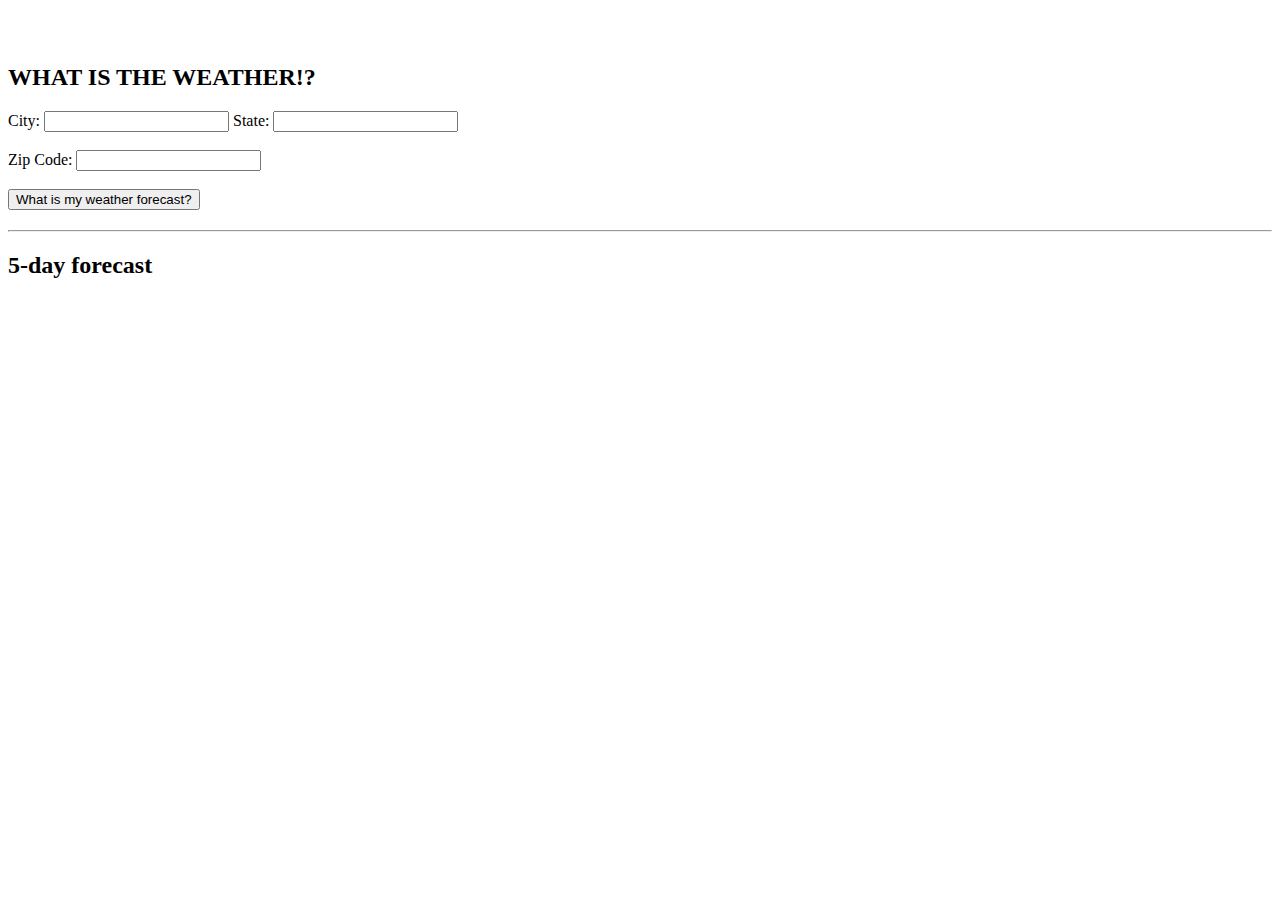
==== main.html @ fd140a76 "added extended forecast and working images for import" ====
<!DOCTYPE html>
<html lang="en">

<head>
    <link rel="shortcut icon" href="#"> <!-- This is the icon in the tab image, add later -->
    <meta charset="UTF-8">
    <meta name="viewport" content="width=device-width, initial-scale=1.0">
    <title>Weather Applet</title>
    <link rel="stylesheet" href="./css/style.css"/>
    <link href="https://fonts.googleapis.com/css?family=Montserrat:400,900">
<body>
    
    <br><br>
    <div id="weather" class="center">
        <h2>WHAT IS THE WEATHER!?</h2>
        <section id="current-weather">
            <label for="Search">City:</label>
            <input type="text" id="cityName" name="cityName">
            <label for="stateCode">State:</label>
            <input type="text" id="stateCode" name="stateCode">
            <br></br>
            <label for="zipCode">Zip Code:</label>
            <input type="text" id="zipCode" name="zipCode">
            <br></br>
            <button type="ImportWeather" id="ImportWeather">What is my weather forecast?</button>
        
            <h2 id="location"></h2>
            <div id="current-image"></div>
            <h2 id="temp"></h2>
            <h2 id="mintemp"></h2>
            <h2 id="maxtemp"></h2>
            <h2 id="humidity"></h2>
            <h2 id="windspeed"></h2>
        </section>
        <hr>
        <section id="five-day-forecast">
            <h2 id="five-day-forecast-heading" class="label-font" tabindex="0">5-day forecast</h2>
            <div id="extended-container">
                <div id="div-ext-1" class="five-day-iconAndText">
                    <div id="ext-1-img"></div>
                    <h3 id="ext-1-low"></h3>
                    <h3 id="ext-1-high"></h3>
                    <h3 id="ext-1-day"></h3>
                </div>
                <div id="div-ext-2" class="five-day-iconAndText">
                    <div id="ext-2-img"></div>
                    <h3 id="ext-2-low"></h3>
                    <h3 id="ext-2-high"></h3>
                    <h3 id="ext-2-day"></h3>
                </div>
                <div id="div-ext-3" class="five-day-iconAndText">
                    <div id="ext-3-img"></div>
                    <h3 id="ext-3-low"></h3>
                    <h3 id="ext-3-high"></h3>
                    <h3 id="ext-3-day"></h3>
                </div>
                <div id="div-ext-4" class="five-day-iconAndText">
                    <div id="ext-4-img"></div>
                    <h3 id="ext-4-low"></h3>
                    <h3 id="ext-4-high"></h3>
                    <h3 id="ext-4-day"></h3>
                </div>
                <div id="div-ext-5" class="five-day-iconAndText">
                    <div id="ext-5-img"></div>
                    <h3 id="ext-5-low"></h3>
                    <h3 id="ext-5-high"></h3>
                    <h3 id="ext-5-day"></h3>
                </div>
            </div>
        </section>
    </div>

    <script src="main_format.js"></script>
    <script type="module" src="importOW.js"></script>
</body>
</html>
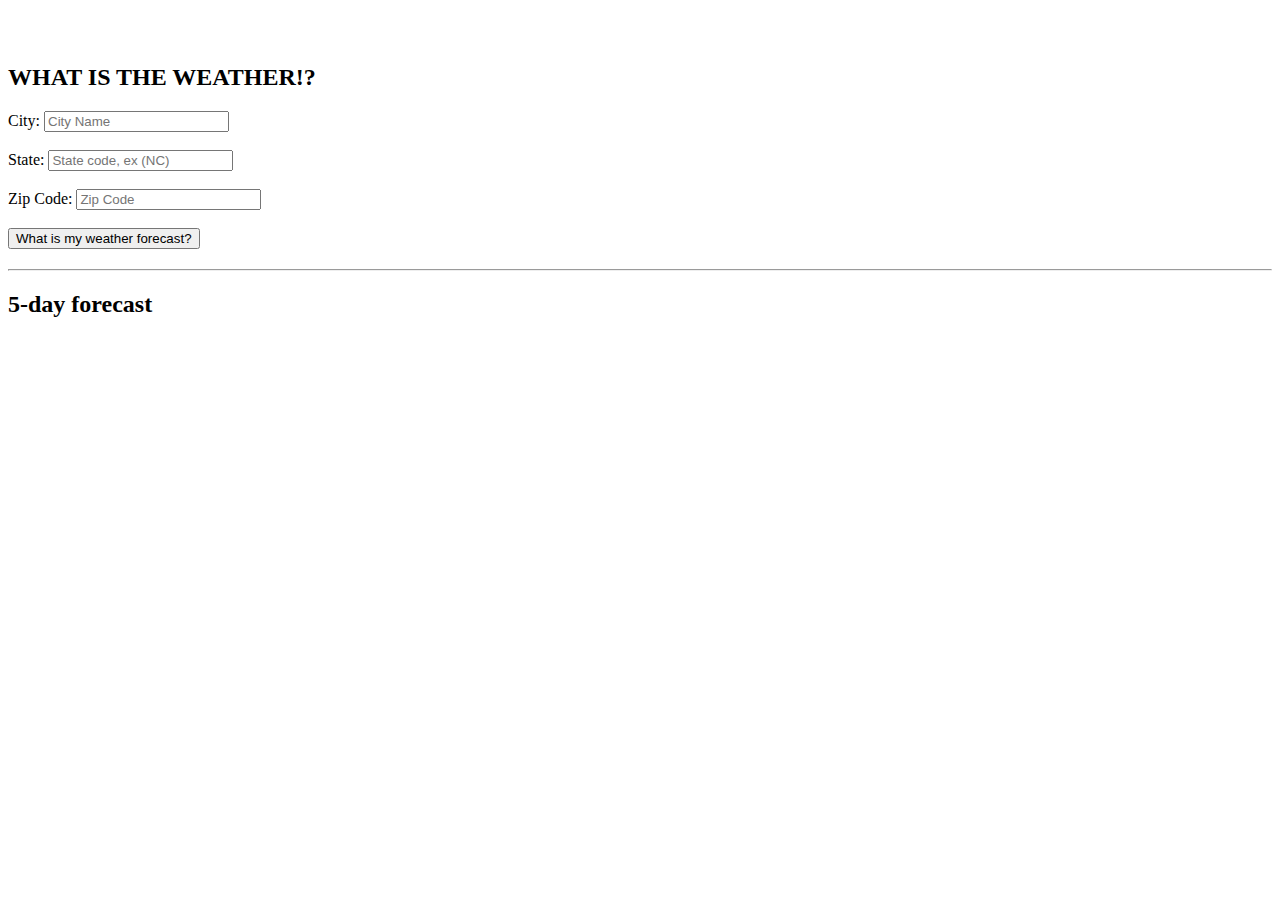
==== commit 0b3884ad: "end of day progress, 5 day forecast working, need to get design more responsive" ====
--- a/main.html
+++ b/main.html
@@ -15,14 +15,15 @@
         <h2>WHAT IS THE WEATHER!?</h2>
         <section id="current-weather">
             <label for="Search">City:</label>
-            <input type="text" id="cityName" name="cityName">
+            <input type="text" id="cityName" name="cityName" autocomplete="off" placeholder="City Name" class="search">
+            <br></br>
             <label for="stateCode">State:</label>
-            <input type="text" id="stateCode" name="stateCode">
+            <input type="text" id="stateCode" name="stateCode" autocomplete="off" placeholder="State code, ex (NC)" class="search">
             <br></br>
             <label for="zipCode">Zip Code:</label>
-            <input type="text" id="zipCode" name="zipCode">
+            <input type="text" id="zipCode" name="zipCode" autocomplete="off" placeholder="Zip Code" class="search">
             <br></br>
-            <button type="ImportWeather" id="ImportWeather">What is my weather forecast?</button>
+            <button type="ImportWeather" id="ImportWeather" class="button">What is my weather forecast?</button>
         
             <h2 id="location"></h2>
             <div id="current-image"></div>
@@ -35,38 +36,38 @@
         <hr>
         <section id="five-day-forecast">
             <h2 id="five-day-forecast-heading" class="label-font" tabindex="0">5-day forecast</h2>
-            <div id="extended-container">
+            <table id="extended-container">
                 <div id="div-ext-1" class="five-day-iconAndText">
-                    <div id="ext-1-img"></div>
+                    <div id="ext-1-img" class="centerImg"></div>
                     <h3 id="ext-1-low"></h3>
                     <h3 id="ext-1-high"></h3>
                     <h3 id="ext-1-day"></h3>
                 </div>
                 <div id="div-ext-2" class="five-day-iconAndText">
-                    <div id="ext-2-img"></div>
+                    <div id="ext-2-img" class="centerImg"></div>
                     <h3 id="ext-2-low"></h3>
                     <h3 id="ext-2-high"></h3>
                     <h3 id="ext-2-day"></h3>
                 </div>
                 <div id="div-ext-3" class="five-day-iconAndText">
-                    <div id="ext-3-img"></div>
+                    <div id="ext-3-img" class="centerImg"></div>
                     <h3 id="ext-3-low"></h3>
                     <h3 id="ext-3-high"></h3>
                     <h3 id="ext-3-day"></h3>
                 </div>
                 <div id="div-ext-4" class="five-day-iconAndText">
-                    <div id="ext-4-img"></div>
+                    <div id="ext-4-img" class="centerImg"></div>
                     <h3 id="ext-4-low"></h3>
                     <h3 id="ext-4-high"></h3>
                     <h3 id="ext-4-day"></h3>
                 </div>
                 <div id="div-ext-5" class="five-day-iconAndText">
-                    <div id="ext-5-img"></div>
+                    <div id="ext-5-img" class="centerImg"></div>
                     <h3 id="ext-5-low"></h3>
                     <h3 id="ext-5-high"></h3>
                     <h3 id="ext-5-day"></h3>
                 </div>
-            </div>
+            </table>
         </section>
     </div>
 
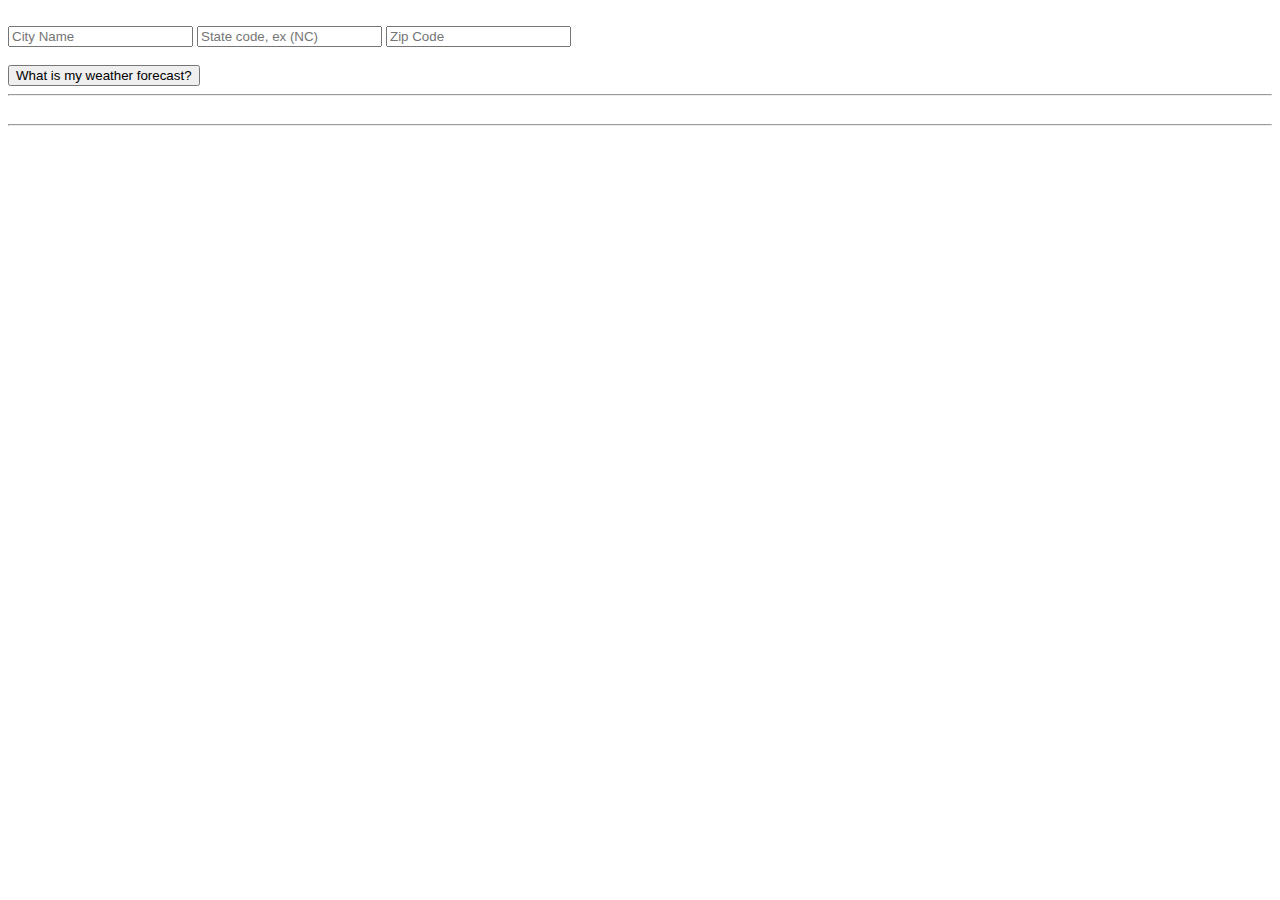
==== commit 1cc799b6: "further css changes, got images to scale and fit properly, everything is hidden until you search" ====
--- a/main.html
+++ b/main.html
@@ -9,33 +9,31 @@
     <link rel="stylesheet" href="./css/style.css"/>
     <link href="https://fonts.googleapis.com/css?family=Montserrat:400,900">
 <body>
-    
-    <br><br>
-    <div id="weather" class="center">
-        <h2>WHAT IS THE WEATHER!?</h2>
-        <section id="current-weather">
-            <label for="Search">City:</label>
+    <br clear="all">
+    <flexbox id="weather" class="center">
+        <section id="current-weather" >
             <input type="text" id="cityName" name="cityName" autocomplete="off" placeholder="City Name" class="search">
-            <br></br>
-            <label for="stateCode">State:</label>
             <input type="text" id="stateCode" name="stateCode" autocomplete="off" placeholder="State code, ex (NC)" class="search">
-            <br></br>
-            <label for="zipCode">Zip Code:</label>
             <input type="text" id="zipCode" name="zipCode" autocomplete="off" placeholder="Zip Code" class="search">
             <br></br>
             <button type="ImportWeather" id="ImportWeather" class="button">What is my weather forecast?</button>
-        
-            <h2 id="location"></h2>
-            <div id="current-image"></div>
-            <h2 id="temp"></h2>
-            <h2 id="mintemp"></h2>
-            <h2 id="maxtemp"></h2>
-            <h2 id="humidity"></h2>
-            <h2 id="windspeed"></h2>
+            
         </section>
-        <hr>
-        <section id="five-day-forecast">
-            <h2 id="five-day-forecast-heading" class="label-font" tabindex="0">5-day forecast</h2>
+        <hr class="visibility">
+        <section class="visibility">
+            <table>
+                <h2 id="location"></h2>
+                <div id="current-image" class="centerImg"></div>
+                <h2 id="temp"></h2>
+                <h2 id="mintemp"></h2>
+                <h2 id="maxtemp"></h2>
+                <h2 id="humidity"></h2>
+                <h2 id="windspeed"></h2>
+            </table>
+        </section>
+        <hr class="visibility">
+        <section id="five-day-forecast" class="visibility">
+            <h2 id="five-day-forecast-heading" class="label-font" tabindex="0"></h2>
             <table id="extended-container">
                 <div id="div-ext-1" class="five-day-iconAndText">
                     <div id="ext-1-img" class="centerImg"></div>
@@ -69,7 +67,7 @@
                 </div>
             </table>
         </section>
-    </div>
+    </flexbox>
 
     <script src="main_format.js"></script>
     <script type="module" src="importOW.js"></script>
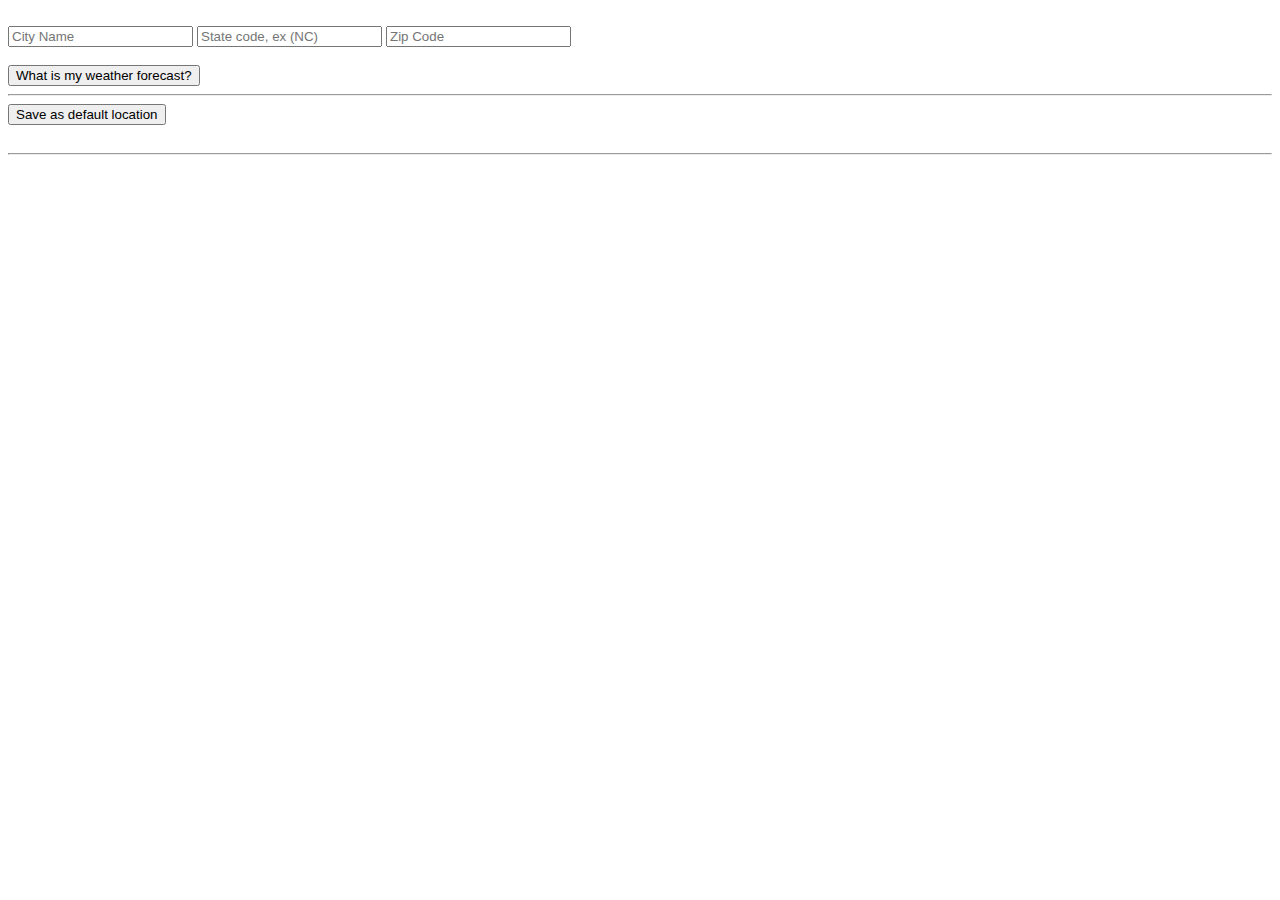
==== commit c978793e: "save and clear current location functioning" ====
--- a/main.html
+++ b/main.html
@@ -11,7 +11,7 @@
 <body>
     <br clear="all">
     <flexbox id="weather" class="center">
-        <section id="current-weather" >
+        <section id="search-boxes" >
             <input type="text" id="cityName" name="cityName" autocomplete="off" placeholder="City Name" class="search">
             <input type="text" id="stateCode" name="stateCode" autocomplete="off" placeholder="State code, ex (NC)" class="search">
             <input type="text" id="zipCode" name="zipCode" autocomplete="off" placeholder="Zip Code" class="search">
@@ -20,8 +20,9 @@
             
         </section>
         <hr class="visibility">
-        <section class="visibility">
+        <section id="current-weather" class="visibility">
             <table>
+                <button type="DefaultSave" id="DefaultSave" class="button">Save as default location</button>
                 <h2 id="location"></h2>
                 <div id="current-image" class="centerImg"></div>
                 <h2 id="temp"></h2>
@@ -68,8 +69,7 @@
             </table>
         </section>
     </flexbox>
-
     <script src="main_format.js"></script>
-    <script type="module" src="importOW.js"></script>
+    <script src="importOW.js"></script>
 </body>
 </html>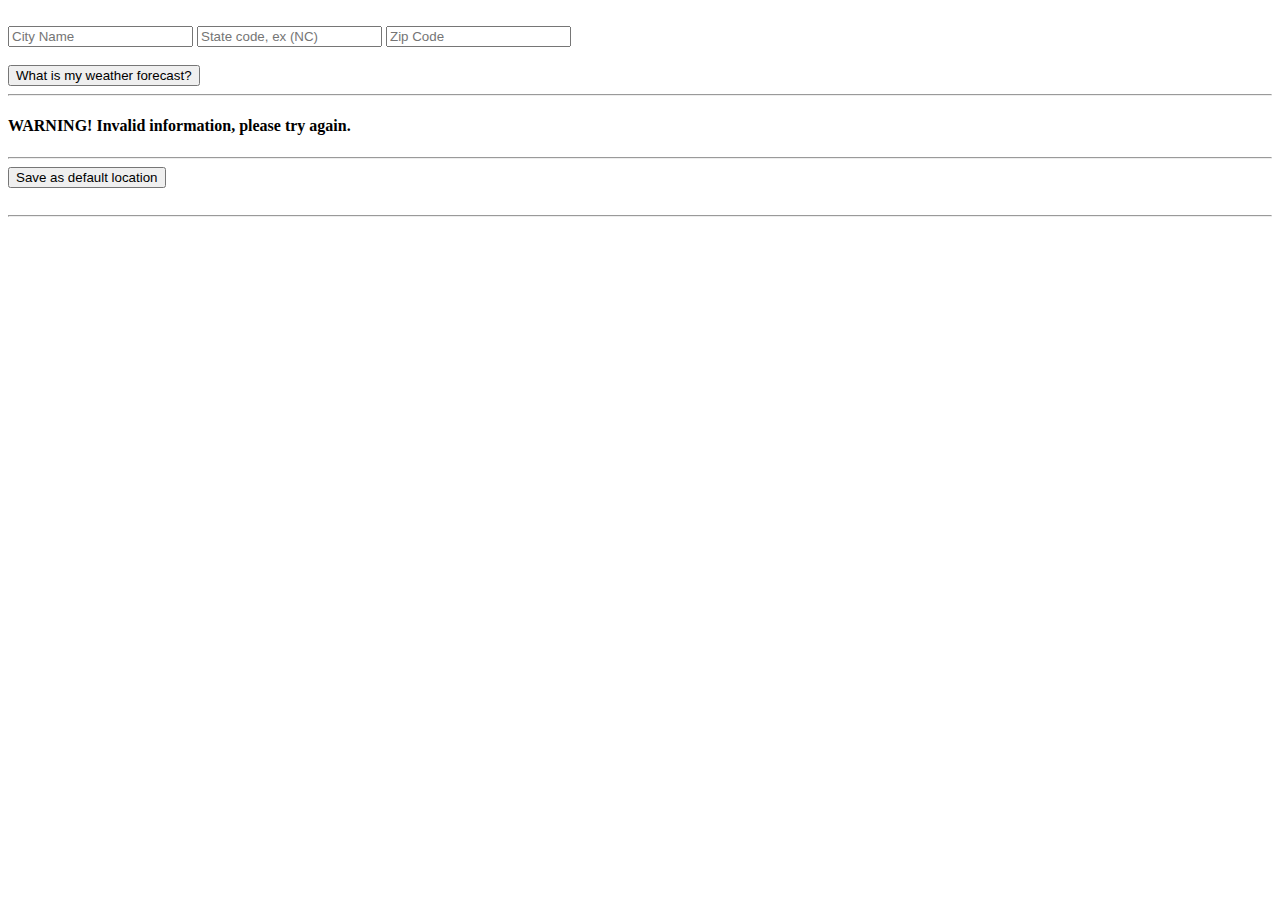
==== commit 8c823108: "clear/save button working, added warning message for bad fetch call, and fixed flow issue on mobile " ====
--- a/main.html
+++ b/main.html
@@ -18,6 +18,10 @@
             <br></br>
             <button type="ImportWeather" id="ImportWeather" class="button">What is my weather forecast?</button>
             
+        </section>
+        <hr class="warningVis">
+        <section class="warningVis">
+            <h4 id="warning-message">WARNING! Invalid information, please try again.</h4>
         </section>
         <hr class="visibility">
         <section id="current-weather" class="visibility">
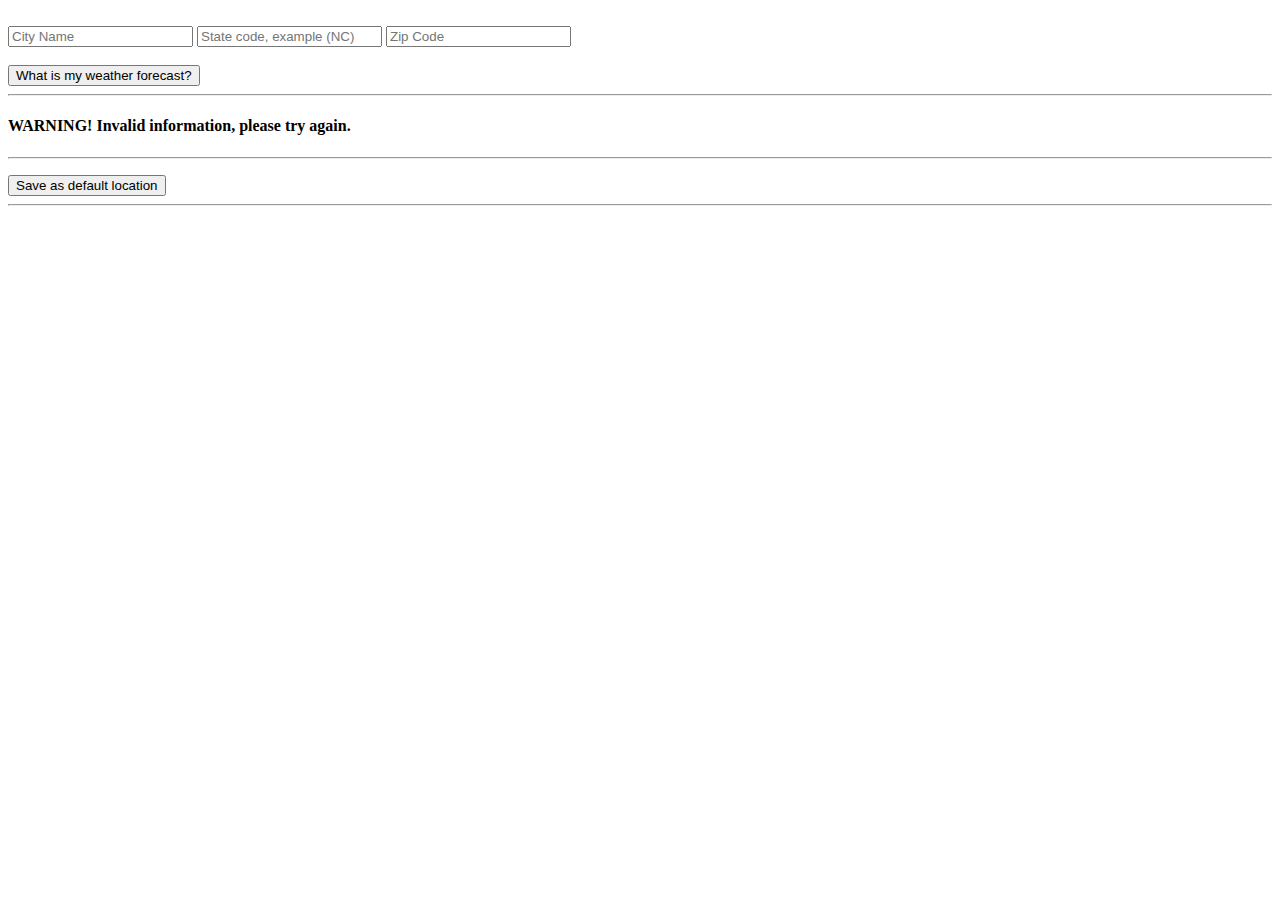
==== commit 55f6a295: "aria support and fully functioning in chromvox, rebuilt base HTML for support proper accesbility, ta" ====
--- a/main.html
+++ b/main.html
@@ -3,76 +3,78 @@
 
 <head>
     <link rel="shortcut icon" href="#"> <!-- This is the icon in the tab image, add later -->
-    <meta charset="UTF-8">
-    <meta name="viewport" content="width=device-width, initial-scale=1.0">
     <title>Weather Applet</title>
     <link rel="stylesheet" href="./css/style.css"/>
     <link href="https://fonts.googleapis.com/css?family=Montserrat:400,900">
+
+    <meta charset="UTF-8">
+    <meta name="description" content="Weather Application">
+    <meta name="keywords" content="Weather, Open Weather, INF651, Final Project">
+    <meta name="author" content="Matt Williams">
+    <meta name="viewport" content="width=device-width, initial-scale=1.0">
 <body>
     <br clear="all">
     <flexbox id="weather" class="center">
-        <section id="search-boxes" >
-            <input type="text" id="cityName" name="cityName" autocomplete="off" placeholder="City Name" class="search">
-            <input type="text" id="stateCode" name="stateCode" autocomplete="off" placeholder="State code, ex (NC)" class="search">
-            <input type="text" id="zipCode" name="zipCode" autocomplete="off" placeholder="Zip Code" class="search">
+        <section id="search-boxes" aria-label="Search boxes" tabindex="1">
+            <input type="text" id="cityName" name="cityName" tabindex="1" aria-label="Search Box" autocomplete="off" placeholder="City Name" class="search">
+            <input type="text" id="stateCode" name="stateCode" tabindex="2" aria-label="Search Box" autocomplete="off" placeholder="State code, example (NC)" class="search">
+            <input type="text" id="zipCode" name="zipCode" tabindex="3" aria-label="Search Box" autocomplete="off" placeholder="Zip Code" class="search">
             <br></br>
-            <button type="ImportWeather" id="ImportWeather" class="button">What is my weather forecast?</button>
-            
+            <button type="ImportWeather" id="ImportWeather" tabindex="4" aria-label="Search" class="button">What is my weather forecast?</button>
         </section>
         <hr class="warningVis">
         <section class="warningVis">
-            <h4 id="warning-message">WARNING! Invalid information, please try again.</h4>
+            <h4 id="warning-message" tabindex="5" aria-label="Warning message, incorrect data entered.">WARNING! Invalid information, please try again.</h4>
         </section>
         <hr class="visibility">
-        <section id="current-weather" class="visibility">
-            <table>
-                <button type="DefaultSave" id="DefaultSave" class="button">Save as default location</button>
-                <h2 id="location"></h2>
-                <div id="current-image" class="centerImg"></div>
-                <h2 id="temp"></h2>
-                <h2 id="mintemp"></h2>
-                <h2 id="maxtemp"></h2>
-                <h2 id="humidity"></h2>
-                <h2 id="windspeed"></h2>
-            </table>
+        <section id="current-weather" class="visibility" aria-label="Current weather" tabindex="6">
+                <p id="location" aria-label="Location" tabindex="6"></p>
+                <div id="current-image" class="centerImg" tabindex="7"></div>
+                <p id="temp" aria-label="Current temperature" tabindex="8"></p>
+                <p id="mintemp" aria-label="Low temperature" tabindex="9"></p>
+                <p id="maxtemp" aria-label="High temperature" tabindex="10"></p>
+                <p id="humidity" aria-label="Humidity" tabindex="11"></p>
+                <p id="windspeed" aria-label="Wind speed" tabindex="12"></p>
+                <button type="DefaultSave" id="DefaultSave" tabindex="13" class="button"></button>
         </section>
         <hr class="visibility">
-        <section id="five-day-forecast" class="visibility">
-            <h2 id="five-day-forecast-heading" class="label-font" tabindex="0"></h2>
+        <section id="five-day-forecast" class="visibility" aria-label="Five day forecast" tabindex="14">
+            <h2 id="five-day-forecast-heading" class="label-font"></h2>
             <table id="extended-container">
-                <div id="div-ext-1" class="five-day-iconAndText">
-                    <div id="ext-1-img" class="centerImg"></div>
-                    <h3 id="ext-1-low"></h3>
-                    <h3 id="ext-1-high"></h3>
-                    <h3 id="ext-1-day"></h3>
+                <div id="div-ext-1" class="five-day-iconAndText" aria-label="Five day forecast day 1" tabindex="14">
+                    <p id="ext-1-day" tabindex="15"></p>
+                    <div id="ext-1-img" class="centerImg" tabindex="16"></div>
+                    <p id="ext-1-low" tabindex="17"></p>
+                    <p id="ext-1-high" tabindex="18"></p>
                 </div>
-                <div id="div-ext-2" class="five-day-iconAndText">
-                    <div id="ext-2-img" class="centerImg"></div>
-                    <h3 id="ext-2-low"></h3>
-                    <h3 id="ext-2-high"></h3>
-                    <h3 id="ext-2-day"></h3>
+                <div id="div-ext-2" class="five-day-iconAndText" aria-label="Five day forecast day 2" tabindex="19">
+                    <p id="ext-2-day" tabindex="20"></p>
+                    <div id="ext-2-img" class="centerImg" tabindex="21"></div>
+                    <p id="ext-2-low" tabindex="22"></p>
+                    <p id="ext-2-high" tabindex="23"></p>
                 </div>
-                <div id="div-ext-3" class="five-day-iconAndText">
-                    <div id="ext-3-img" class="centerImg"></div>
-                    <h3 id="ext-3-low"></h3>
-                    <h3 id="ext-3-high"></h3>
-                    <h3 id="ext-3-day"></h3>
+                <div id="div-ext-3" class="five-day-iconAndText" aria-label="Five day forecast day 3" tabindex="24">
+                    <p id="ext-3-day" tabindex="25"></p>
+                    <div id="ext-3-img" class="centerImg" tabindex="26"></div>
+                    <p id="ext-3-low" tabindex="27"></p>
+                    <p id="ext-3-high" tabindex="28"></p>
                 </div>
-                <div id="div-ext-4" class="five-day-iconAndText">
-                    <div id="ext-4-img" class="centerImg"></div>
-                    <h3 id="ext-4-low"></h3>
-                    <h3 id="ext-4-high"></h3>
-                    <h3 id="ext-4-day"></h3>
+                <div id="div-ext-4" class="five-day-iconAndText" aria-label="Five day forecast day 4" tabindex="29">
+                    <p id="ext-4-day" tabindex="30"></p>
+                    <div id="ext-4-img" class="centerImg" tabindex="31"></div>
+                    <p id="ext-4-low" tabindex="32"></p>
+                    <p id="ext-4-high" tabindex="33"></p>
                 </div>
-                <div id="div-ext-5" class="five-day-iconAndText">
-                    <div id="ext-5-img" class="centerImg"></div>
-                    <h3 id="ext-5-low"></h3>
-                    <h3 id="ext-5-high"></h3>
-                    <h3 id="ext-5-day"></h3>
+                <div id="div-ext-5" class="five-day-iconAndText" aria-label="Five day forecast day 5" tabindex="34">
+                    <p id="ext-5-day" tabindex="35"></p>
+                    <div id="ext-5-img" class="centerImg" tabindex="36"></div>
+                    <p id="ext-5-low" tabindex="37"></p>
+                    <p id="ext-5-high" tabindex="38 "></p>
                 </div>
             </table>
         </section>
     </flexbox>
+    
     <script src="main_format.js"></script>
     <script src="importOW.js"></script>
 </body>
